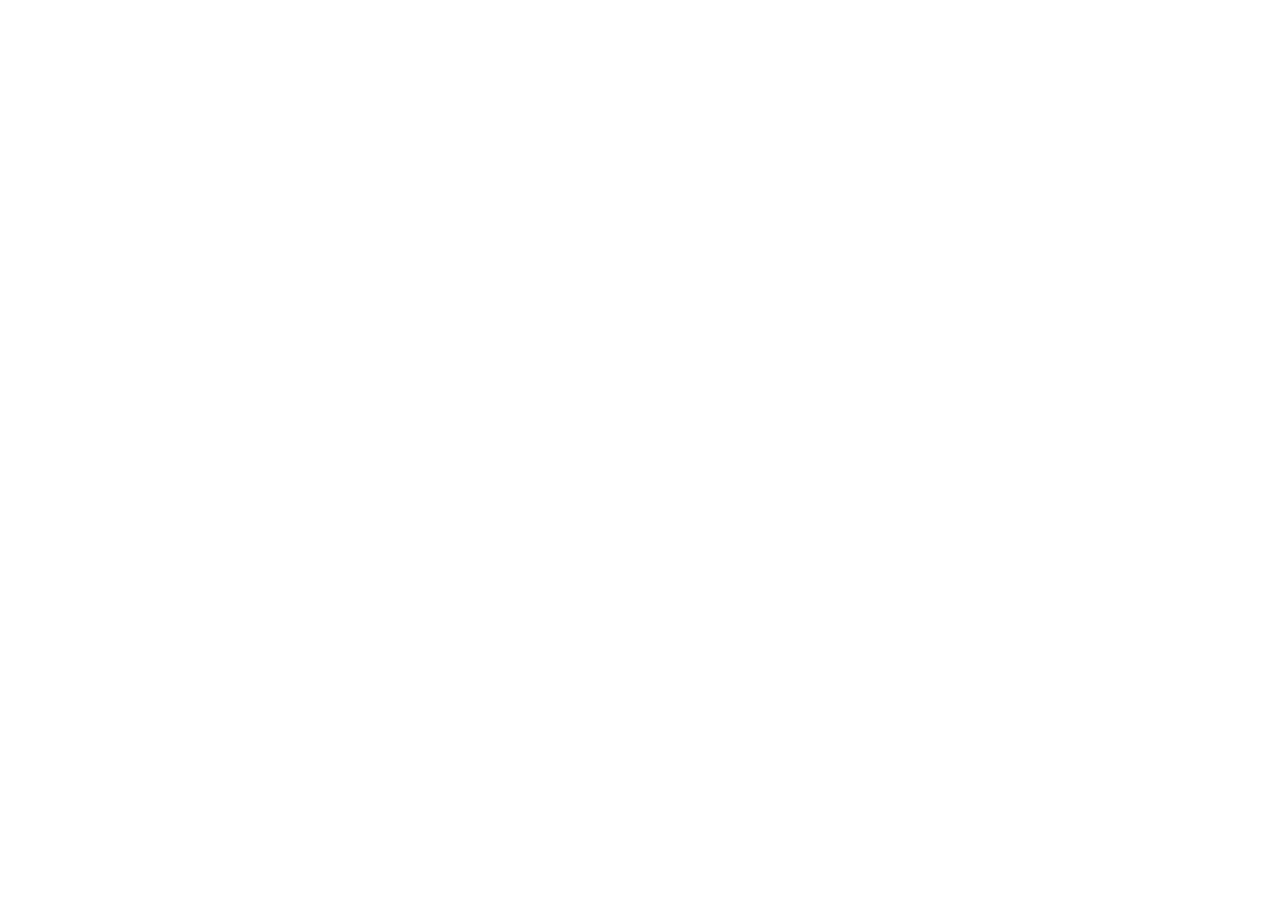
==== tabels.html @ 8fa79bf5 "jjj" ====
<!DOCTYPE html>
<html lang="en">
<head>
    <meta charset="UTF-8">
    <meta name="viewport" content="width=device-width, initial-scale=1.0">
    <title>Document</title>
</head>
<body>
    <h2></h2>
</body>
</html>
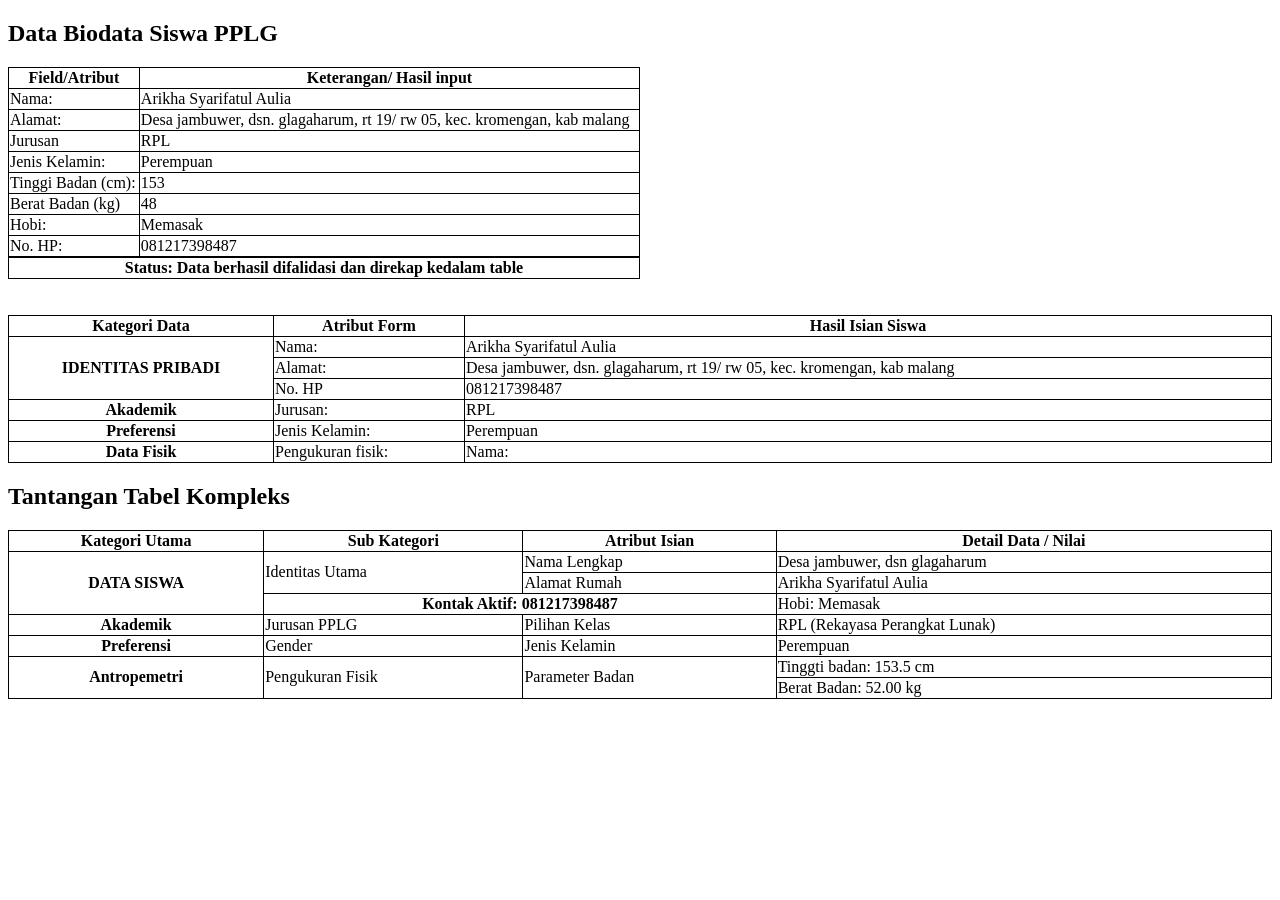
==== commit ad578f33: "aaa" ====
--- a/tabels.html
+++ b/tabels.html
@@ -6,6 +6,181 @@
     <title>Document</title>
 </head>
 <body>
-    <h2></h2>
+    <style>
+table, th, td {
+  border: 1px solid black;
+  border-collapse: collapse;
+}
+</style>
+</head>
+<body>
+
+<h2>Data Biodata Siswa PPLG</h2>
+
+<p></p>
+
+<table style="width:50%">
+  <table style="width:50%">
+  <tr>
+    <th>Field/Atribut</th>
+    <th>Keterangan/ Hasil input</th>
+    
+  </tr>
+  
+  <tr>
+    <td>Nama:</td>
+    <td>Arikha Syarifatul Aulia</td>
+  </tr>
+   <tr>
+    <td>Alamat:</td>
+    <td>Desa jambuwer, dsn. glagaharum, rt 19/ rw 05, kec. kromengan, kab malang</td>
+  </tr>
+   <tr>
+    <td>Jurusan</td>
+    <td>RPL</td>
+  </tr> 
+  <tr>
+    <td>Jenis Kelamin:</td>
+    <td>Perempuan</td>
+  </tr>
+   <tr>
+    <td>Tinggi Badan (cm):</td>
+    <td>153</td>
+  </tr>
+  <tr>
+    <td>Berat Badan (kg)</td>
+    <td>48</td>
+  </tr>
+  <tr>
+    <td>Hobi:</td>
+    <td>Memasak</td>
+  </tr>
+  <tr>
+    <td>No. HP:</td>
+    <td>081217398487</td>
+    </tr>
+  </tr><table style="width:50%">
+    <th>Status: Data berhasil difalidasi dan direkap kedalam table</th>
+</table>
+
+</body>
+</html>
+
+<br></br>
+
+<html>
+<head>
+<style>
+table, th, td {
+  border: 1px solid black;
+  border-collapse: collapse;
+}
+</style>
+</head>
+<body>
+
+
+<table style="width:100%">
+  <tr>
+    <th>Kategori Data</th>
+    <th>Atribut Form</th>
+    <th>Hasil Isian Siswa</th>
+  </tr>
+  <tr>
+    <th rowspan="3">IDENTITAS PRIBADI</th>
+    <td>Nama:</td>
+    <td>Arikha Syarifatul Aulia</td>
+  </tr>
+  <tr>
+    <td>Alamat:</td>
+    <td>Desa jambuwer, dsn. glagaharum, rt 19/ rw 05, kec. kromengan, kab malang</td>
+  </tr>
+  <tr>
+    <td>No. HP</td>
+    <td>081217398487</td>
+  </tr>
+  <tr>
+    <th>Akademik</th>
+    <td>Jurusan:</td>
+    <td>RPL</td>
+  </tr>
+  <tr>
+    <th>Preferensi</th>
+    <td>Jenis Kelamin:</td>
+    <td>Perempuan</td>
+    </tr>
+    <tr>
+    <th rowspan="3">Data Fisik</th>
+    <td>Pengukuran fisik:</td>
+    <td>Nama:</td>
+    
+  </tr>
+  
+  
+</table>
+</body>
+</html>
+
+
+<!DOCTYPE html>
+<html>
+<head>
+<style>
+table, th, td {
+  border: 1px solid black;
+  border-collapse: collapse;
+}
+</style>
+</head>
+<body>
+
+<h2>Tantangan Tabel Kompleks</h2>
+
+<table style="width:100%">
+  <tr>
+    <th>Kategori Utama</th>
+    <th>Sub Kategori</th>
+    <th>Atribut Isian</th>
+    <th>Detail Data / Nilai</th>
+  </tr>
+  <tr>
+    <th rowspan="3">DATA SISWA</th>
+</td> <td rowspan="2">Identitas Utama</td>
+    <td>Nama Lengkap</td>
+    <td>Desa jambuwer, dsn glagaharum </td>
+  </tr>
+  <tr>
+    <td>Alamat Rumah</td>
+    <td>Arikha Syarifatul Aulia</td>
+
+  </tr>
+
+  <tr>
+    <th colspan="2">Kontak Aktif: 081217398487</th>
+    <td>Hobi: Memasak</td>
+  </tr>
+  <th>Akademik</th>
+  <td>Jurusan PPLG</td>
+  <td>Pilihan Kelas</td>
+  <td>RPL (Rekayasa Perangkat Lunak)</td>
+  </tr>
+  </tr>
+  <th>Preferensi</th>
+  <td>Gender</td>
+  <td>Jenis Kelamin</td>
+  <td>Perempuan</td>
+  </tr>
+  <tr>
+    <th rowspan="2">Antropemetri</th>
+    <td rowspan="2">Pengukuran Fisik</td>
+    <td rowspan="2">Parameter Badan</td>
+    <td>Tinggti badan: 153.5 cm</td>
+  </tr>
+  <tr>
+    <td>Berat Badan: 52.00 kg</td>
+  </tr>
+  </tr>
+  
+</table>
 </body>
 </html>
